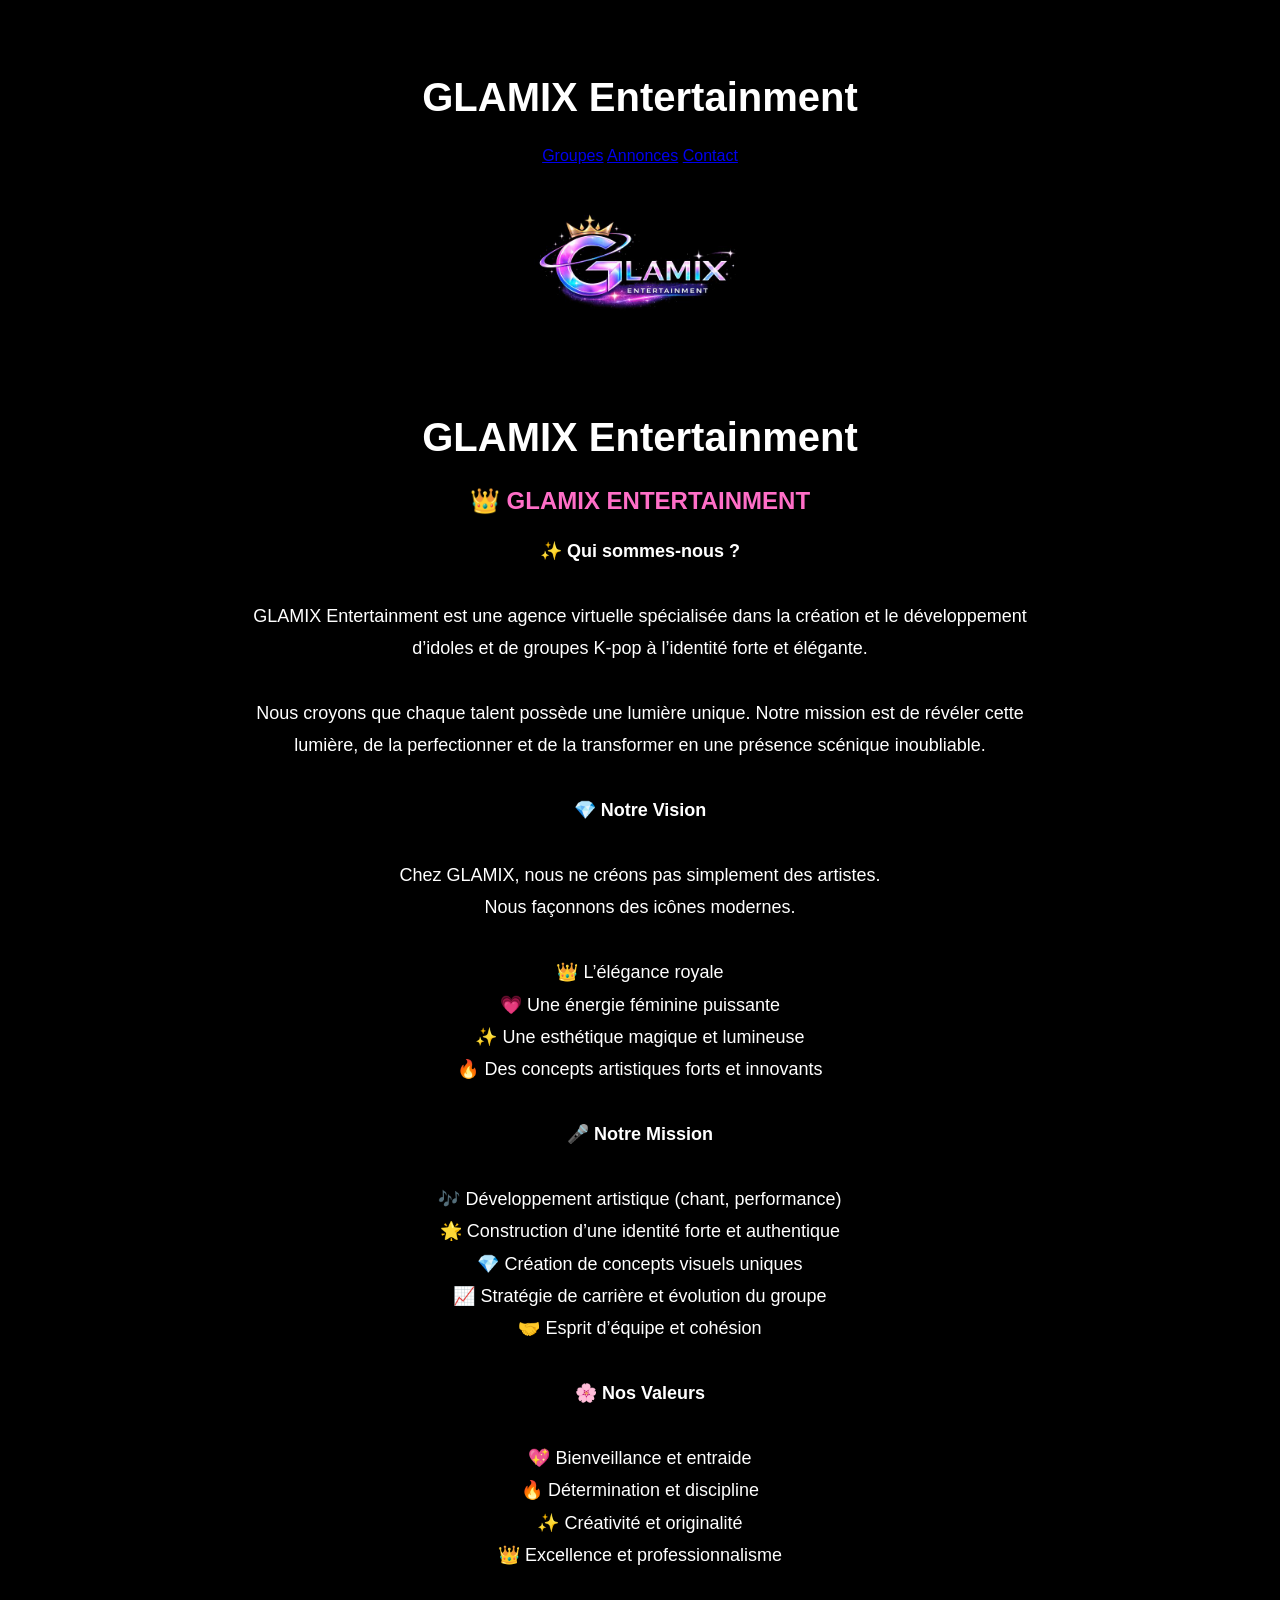
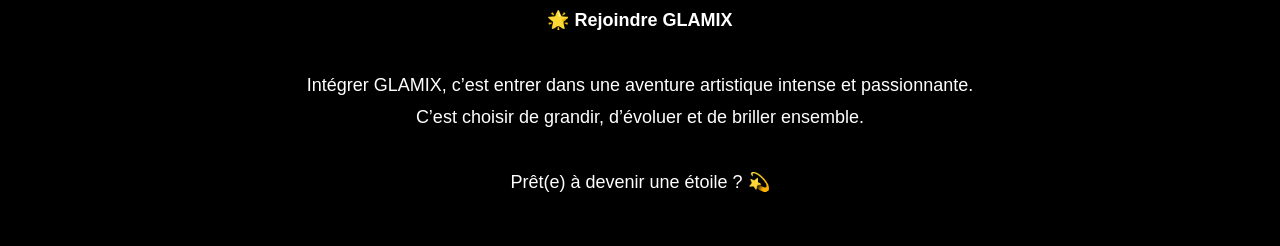
==== index.html @ 23e6c73c "Add files via upload" ====
<!DOCTYPE html>
<html>
<head>
  <meta charset="UTF-8">
  <title>GLAMIX Entertainment</title>
<header>
    <h1>GLAMIX Entertainment</h1>
    <nav>
    <a href="groupes.html" class="btn">Groupes</a>
    <a href="annonces.html" class="btn">Annonces</a>
    <a href="contact.html" class="btn">Contact</a>
    </nav>
</header>
  <style>
    body {
      background-color: black;
      color: white;
      font-family: Arial, sans-serif;
      text-align: center;
      padding: 40px;
    }

    img {
      margin-bottom: 20px;
    }

    h1 {
      font-size: 40px;
    }

    h2 {
      color: #ff6ec7;
    }

    p {
      max-width: 800px;
      margin: auto;
      line-height: 1.8;
      font-size: 18px;
    }
  </style>
</head>

<body>

  <img src="LOGO.jpg" alt="LOGO" width="300">

  <h1>GLAMIX Entertainment</h1>
  <h2>👑 GLAMIX ENTERTAINMENT</h2>

  <p>
  ✨ <strong>Qui sommes-nous ?</strong><br><br>

  GLAMIX Entertainment est une agence virtuelle spécialisée dans la création et le développement d’idoles et de groupes K-pop à l’identité forte et élégante.<br><br>

  Nous croyons que chaque talent possède une lumière unique. Notre mission est de révéler cette lumière, de la perfectionner et de la transformer en une présence scénique inoubliable.<br><br>

  💎 <strong>Notre Vision</strong><br><br>

  Chez GLAMIX, nous ne créons pas simplement des artistes.<br>
  Nous façonnons des icônes modernes.<br><br>

  👑 L’élégance royale<br>
  💗 Une énergie féminine puissante<br>
  ✨ Une esthétique magique et lumineuse<br>
  🔥 Des concepts artistiques forts et innovants<br><br>

  🎤 <strong>Notre Mission</strong><br><br>

  🎶 Développement artistique (chant, performance)<br>
  🌟 Construction d’une identité forte et authentique<br>
  💎 Création de concepts visuels uniques<br>
  📈 Stratégie de carrière et évolution du groupe<br>
  🤝 Esprit d’équipe et cohésion<br><br>

  🌸 <strong>Nos Valeurs</strong><br><br>

  💖 Bienveillance et entraide<br>
  🔥 Détermination et discipline<br>
  ✨ Créativité et originalité<br>
  👑 Excellence et professionnalisme<br><br>

  🌟 <strong>Rejoindre GLAMIX</strong><br><br>

  Intégrer GLAMIX, c’est entrer dans une aventure artistique intense et passionnante.<br>
  C’est choisir de grandir, d’évoluer et de briller ensemble.<br><br>

  Prêt(e) à devenir une étoile ? 💫
  </p>

</body>
</html>
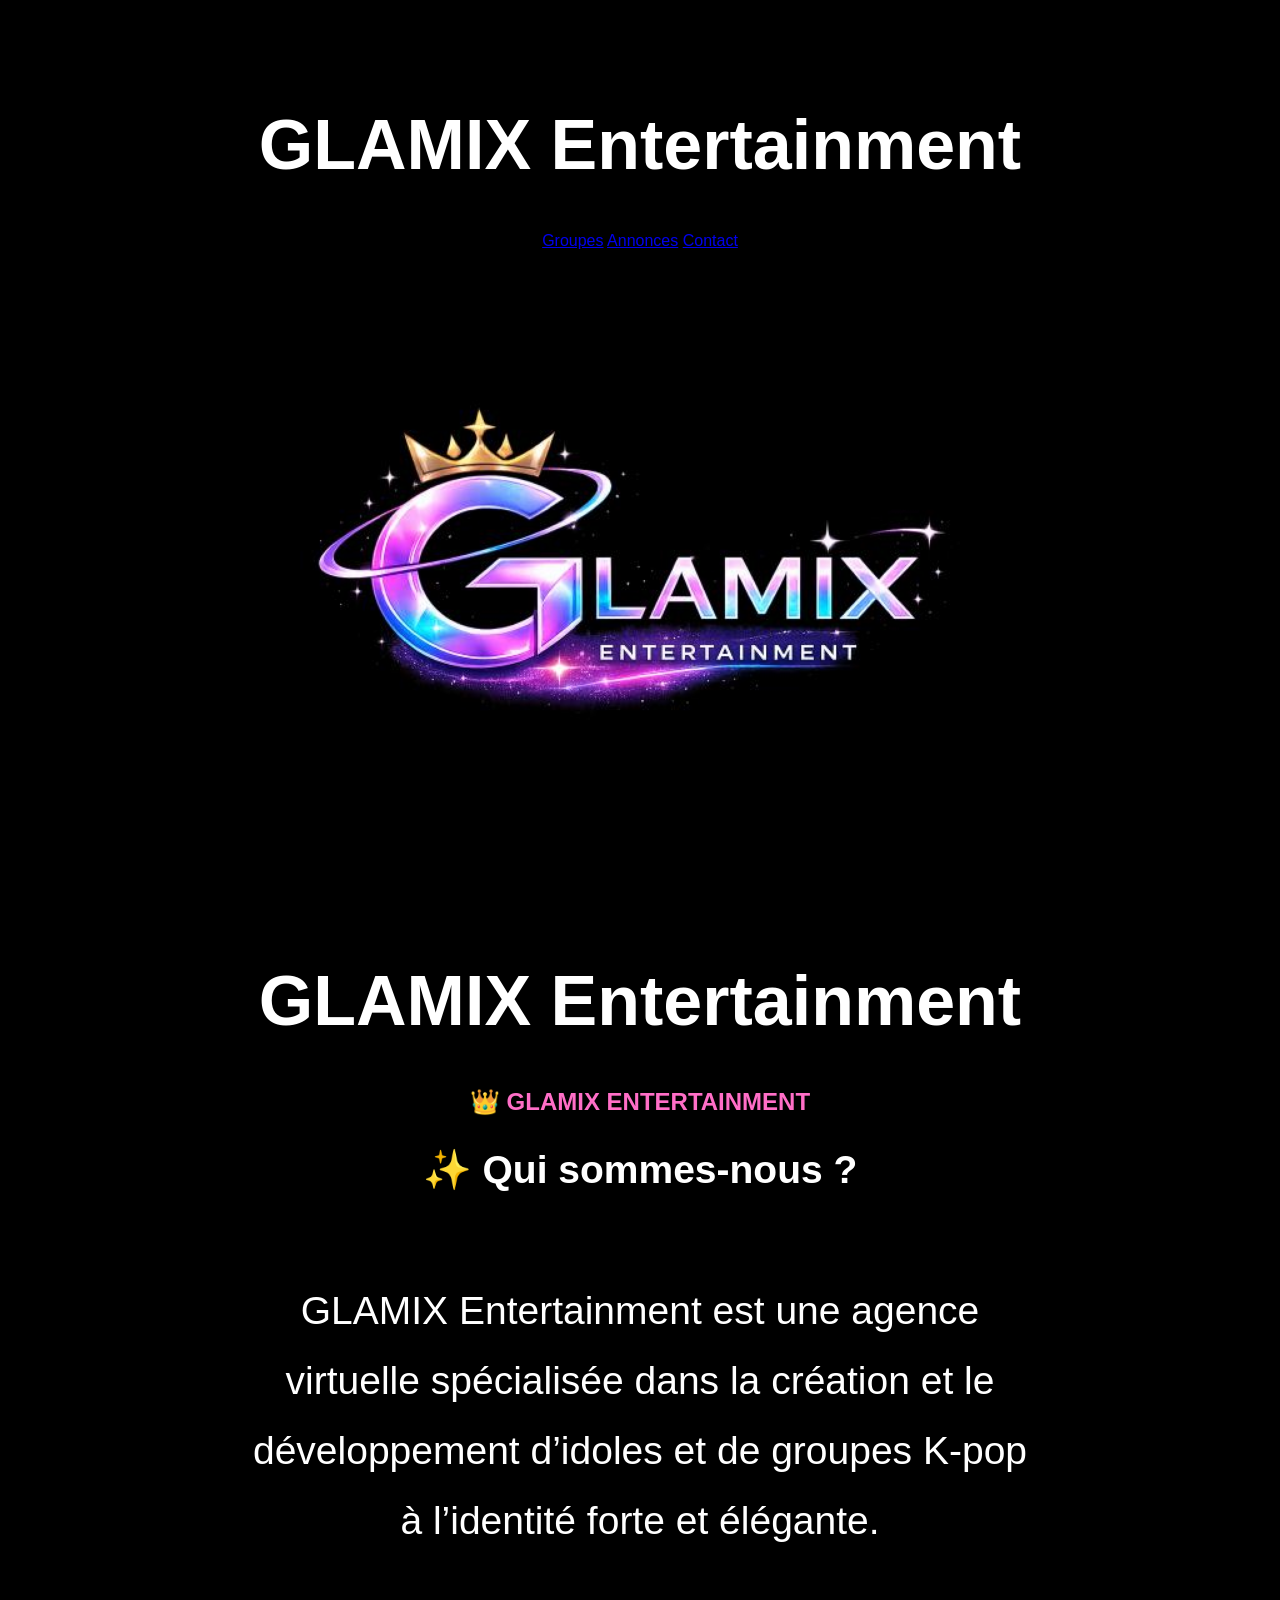
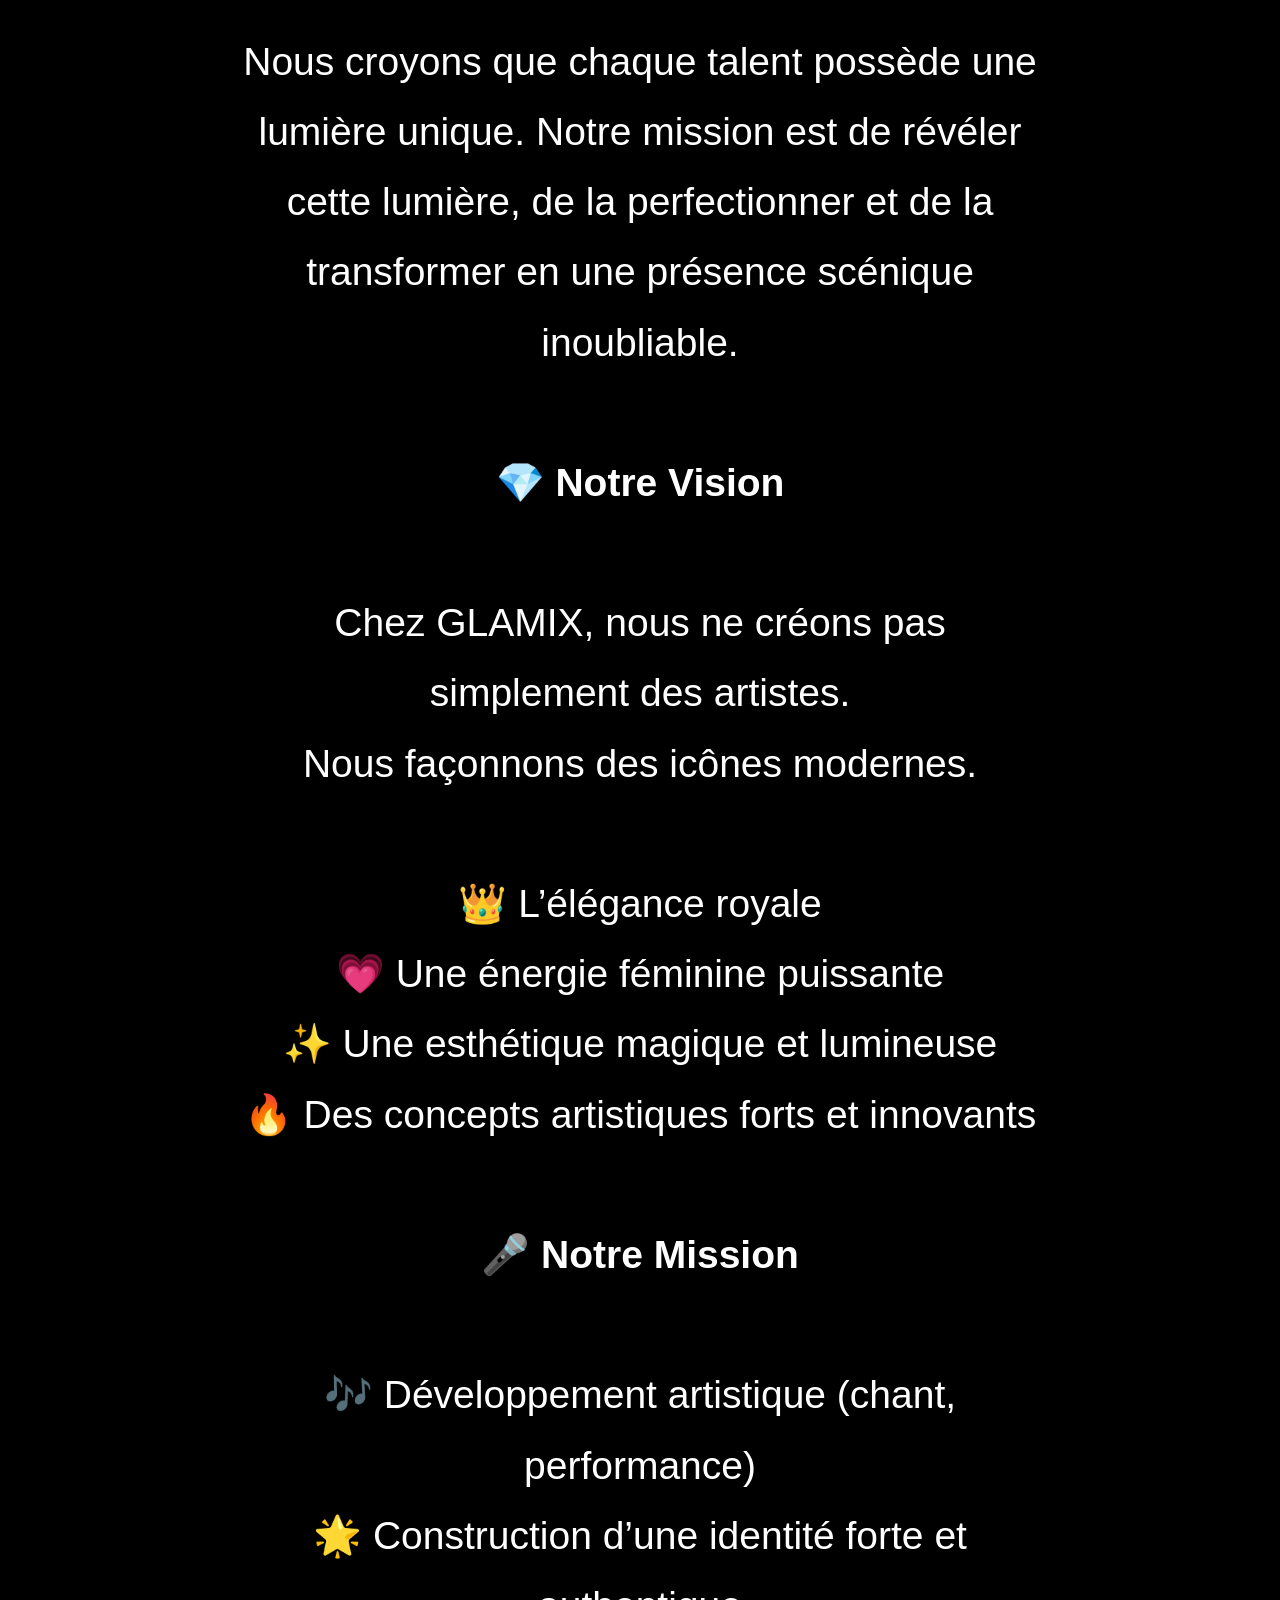
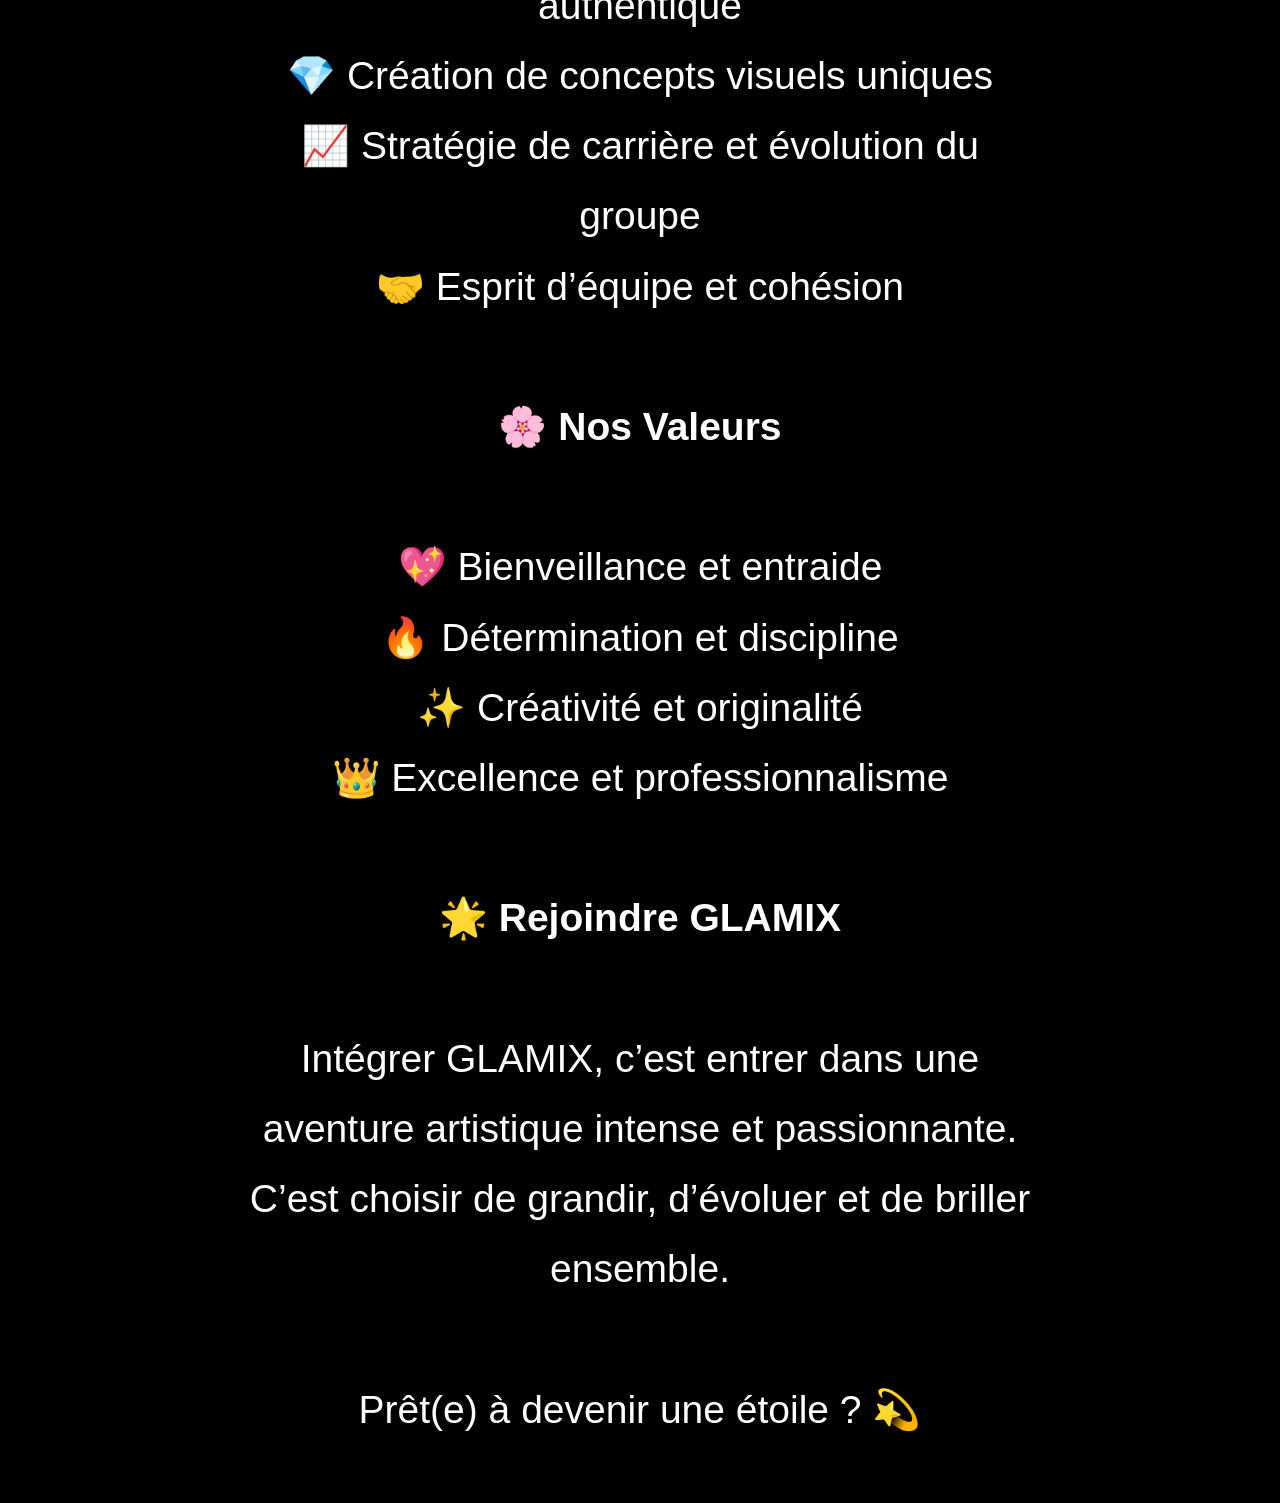
==== commit 9ddfbd9c: "Revise index.html for improved layout and design Updated HTML structure and styling for GLAMIX Enter" ====
--- a/index.html
+++ b/index.html
@@ -17,7 +17,7 @@
       color: white;
       font-family: Arial, sans-serif;
       text-align: center;
-      padding: 40px;
+      padding: 50px;
     }
 
     img {
@@ -25,7 +25,7 @@
     }
 
     h1 {
-      font-size: 40px;
+      font-size: 70px;
     }
 
     h2 {
@@ -36,14 +36,14 @@
       max-width: 800px;
       margin: auto;
       line-height: 1.8;
-      font-size: 18px;
+      font-size: 39px;
     }
   </style>
 </head>
 
 <body>
 
-  <img src="LOGO.jpg" alt="LOGO" width="300">
+  <img src="LOGO.jpg" alt="LOGO" width="960">
 
   <h1>GLAMIX Entertainment</h1>
   <h2>👑 GLAMIX ENTERTAINMENT</h2>
@@ -89,4 +89,5 @@
   </p>
 
 </body>
-</html>+
+</html>
